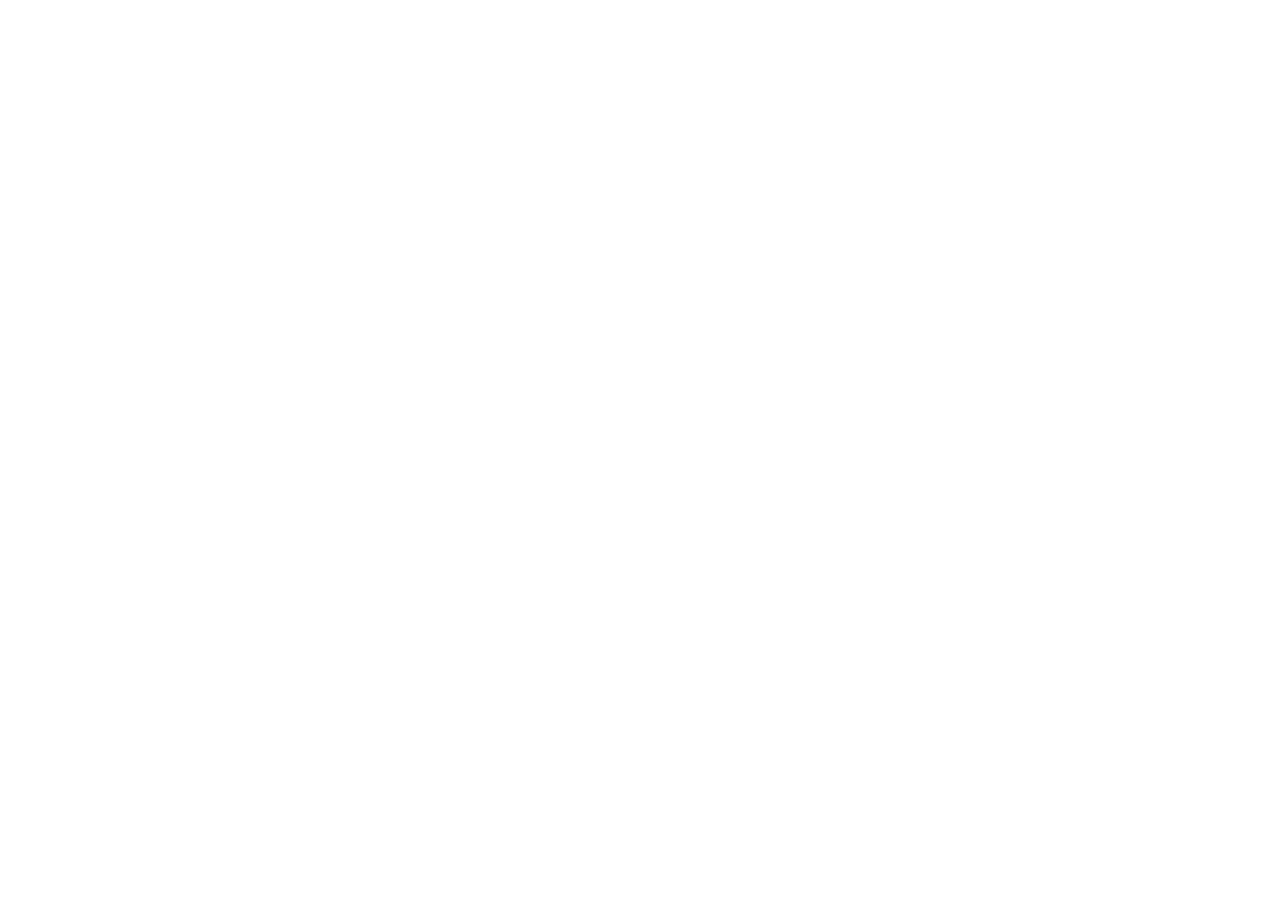
==== public/index.html @ 75350422 "Initial commit" ====
<!DOCTYPE html>
<html lang="en">
  <head>
    <meta charset="utf-8" />
    <link rel="icon" href="%PUBLIC_URL%/favicon.ico" />
    <meta name="viewport" content="width=device-width, initial-scale=1" />
    <meta name="theme-color" content="#000000" />
    <meta
      name="description"
      content="Web site created using create-react-app"
    />
    <!--
      Notice the use of %PUBLIC_URL% in the tags above.
      It will be replaced with the URL of the `public` folder during the build.
      Only files inside the `public` folder can be referenced from the HTML.

      Unlike "/favicon.ico" or "favicon.ico", "%PUBLIC_URL%/favicon.ico" will
      work correctly both with client-side routing and a non-root public URL.
      Learn how to configure a non-root public URL by running `npm run build`.
    -->
    <title>React App</title>
  </head>
  <body>
    <noscript>You need to enable JavaScript to run this app.</noscript>
    <div id="root"></div>
    <!--
      This HTML file is a template.
      If you open it directly in the browser, you will see an empty page.

      You can add webfonts, meta tags, or analytics to this file.
      The build step will place the bundled scripts into the <body> tag.

      To begin the development, run `npm start` or `yarn start`.
      To create a production bundle, use `npm run build` or `yarn build`.
    -->
  </body>
</html>
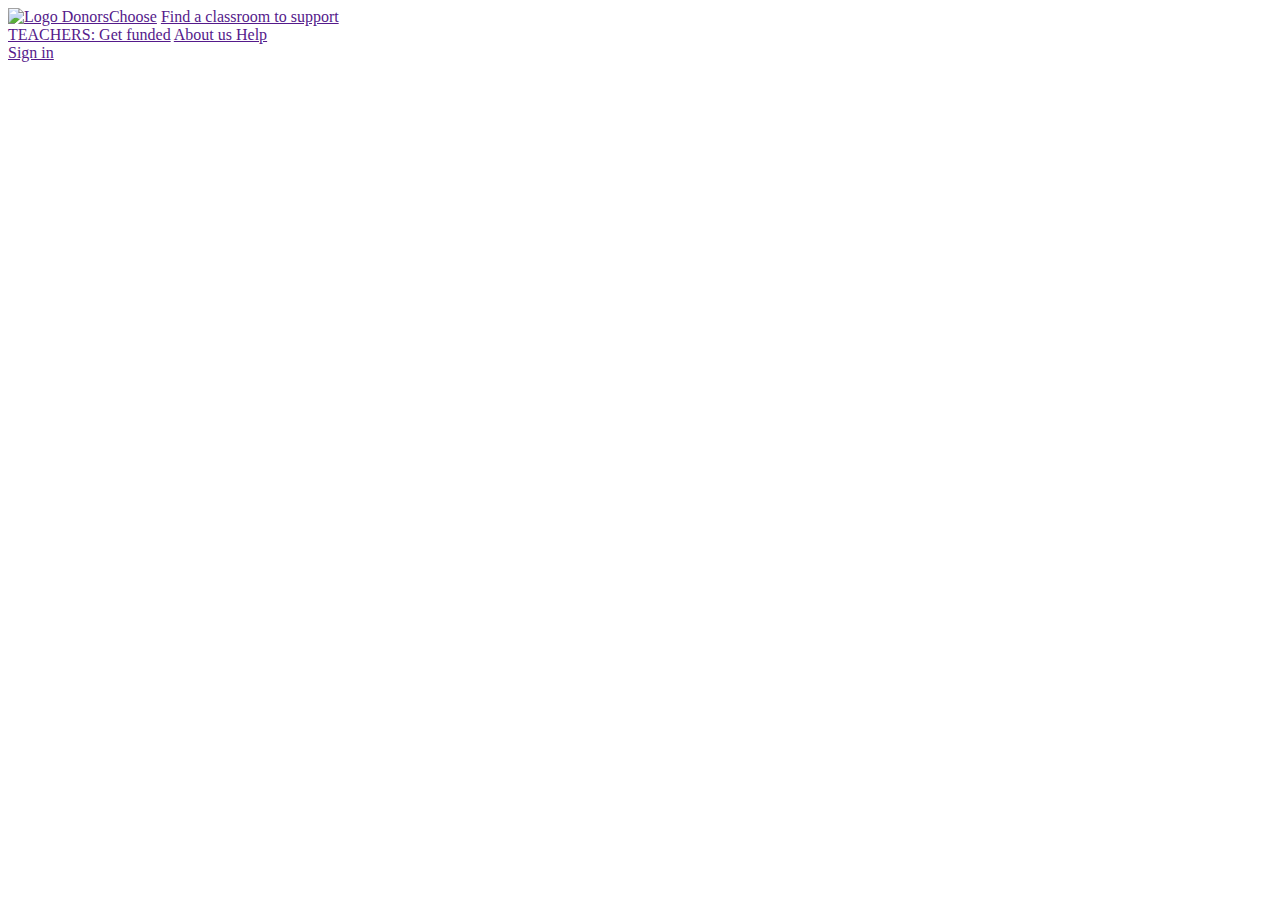
==== commit d0db2a7a: "header" ====
--- a/public/index.html
+++ b/public/index.html
@@ -2,36 +2,35 @@
 <html lang="en">
   <head>
     <meta charset="utf-8" />
-    <link rel="icon" href="%PUBLIC_URL%/favicon.ico" />
+    <link rel="icon" href="favicon.ico" />
+    <link rel="stylesheet" href="src/index.css" />
     <meta name="viewport" content="width=device-width, initial-scale=1" />
     <meta name="theme-color" content="#000000" />
     <meta
       name="description"
       content="Web site created using create-react-app"
     />
-    <!--
-      Notice the use of %PUBLIC_URL% in the tags above.
-      It will be replaced with the URL of the `public` folder during the build.
-      Only files inside the `public` folder can be referenced from the HTML.
-
-      Unlike "/favicon.ico" or "favicon.ico", "%PUBLIC_URL%/favicon.ico" will
-      work correctly both with client-side routing and a non-root public URL.
-      Learn how to configure a non-root public URL by running `npm run build`.
-    -->
-    <title>React App</title>
+    <title>DonorsChoose</title>
   </head>
   <body>
     <noscript>You need to enable JavaScript to run this app.</noscript>
-    <div id="root"></div>
-    <!--
-      This HTML file is a template.
-      If you open it directly in the browser, you will see an empty page.
 
-      You can add webfonts, meta tags, or analytics to this file.
-      The build step will place the bundled scripts into the <body> tag.
+    <header class="header">
+      <a  class="header__logo" href=""><img src="logo.png" alt="Logo DonorsChoose"/></a>
+      <a class="header__button" href="">Find a classroom to support</a>
 
-      To begin the development, run `npm start` or `yarn start`.
-      To create a production bundle, use `npm run build` or `yarn build`.
-    -->
+      <div>
+        <a href="" class="header__links">TEACHERS: Get funded</a>
+        <a href="" class="header__links">About us </a>
+        <a href="" class="header__links">Help</a>
+      </div>
+
+      <a href="" class="header__links header__links">Sign in</a>
+    </header>
+
+    <footer class="footer">
+
+    </footer>
+
   </body>
 </html>
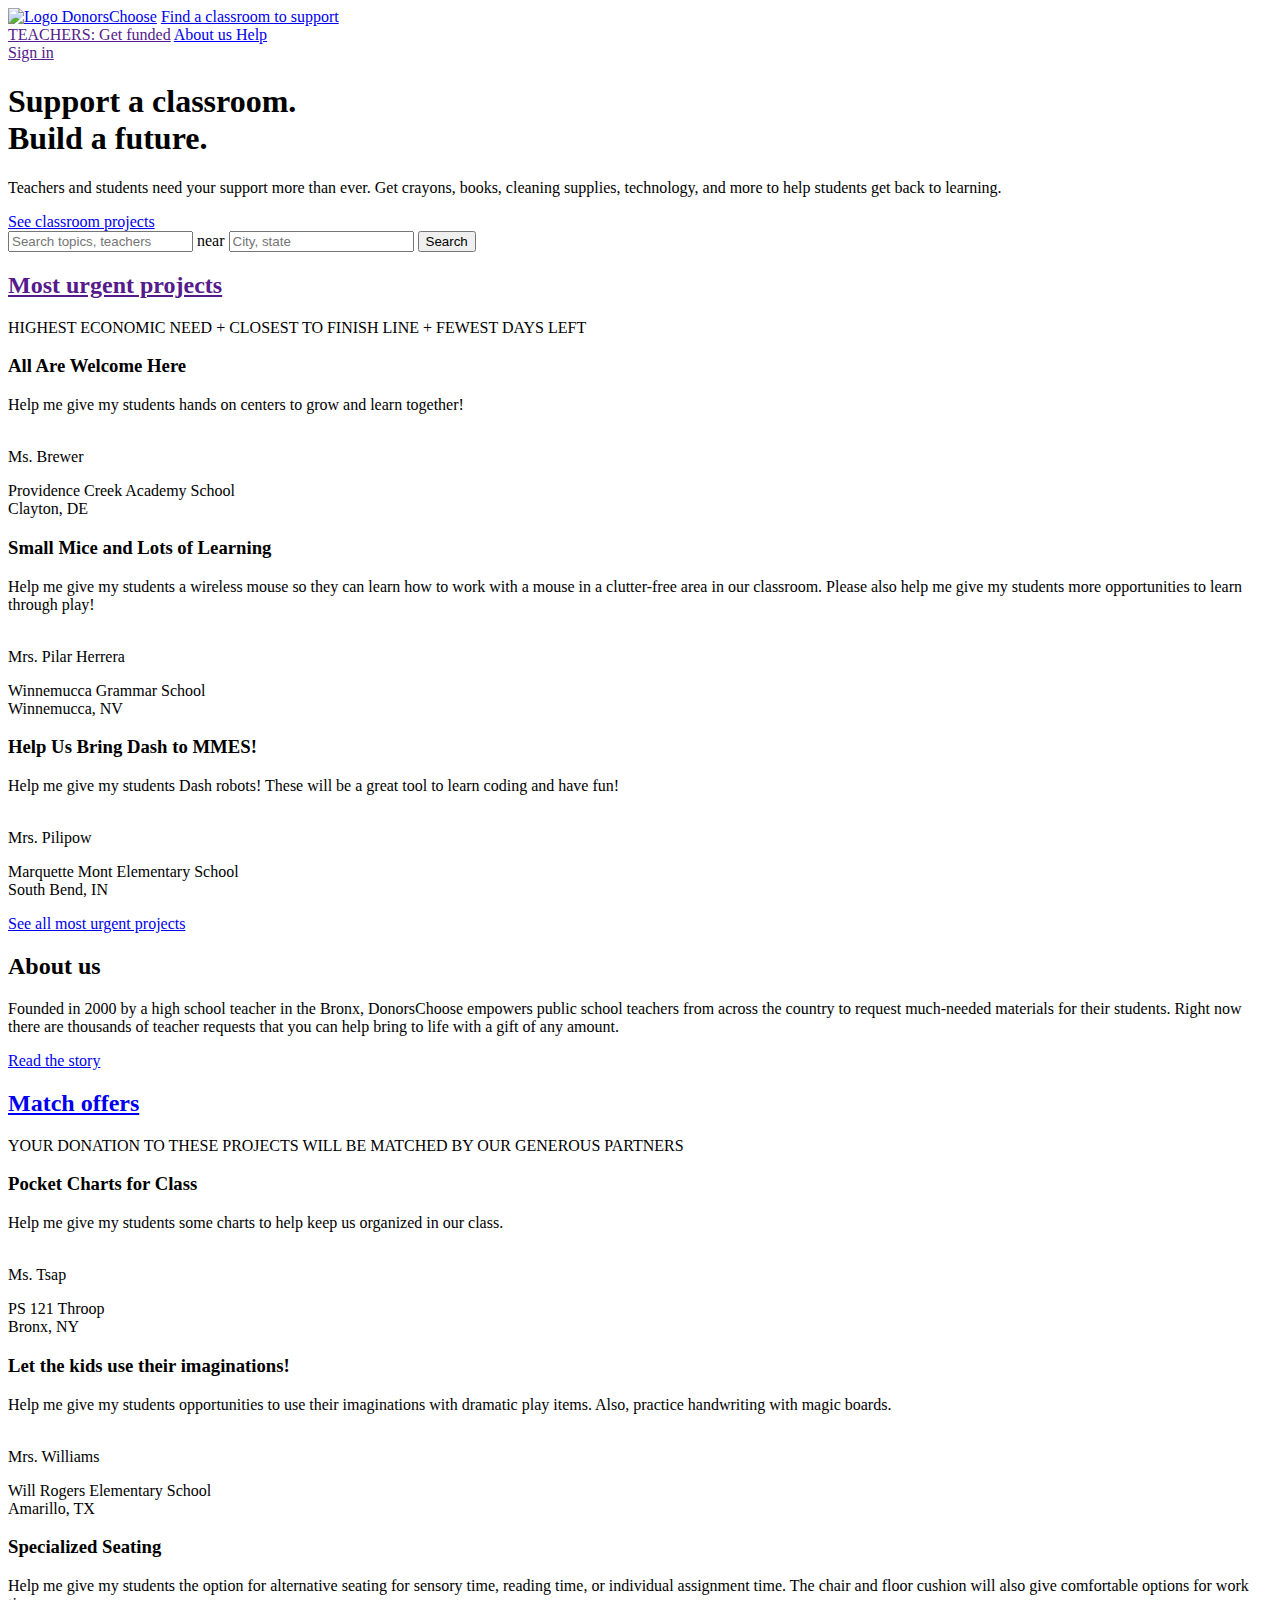
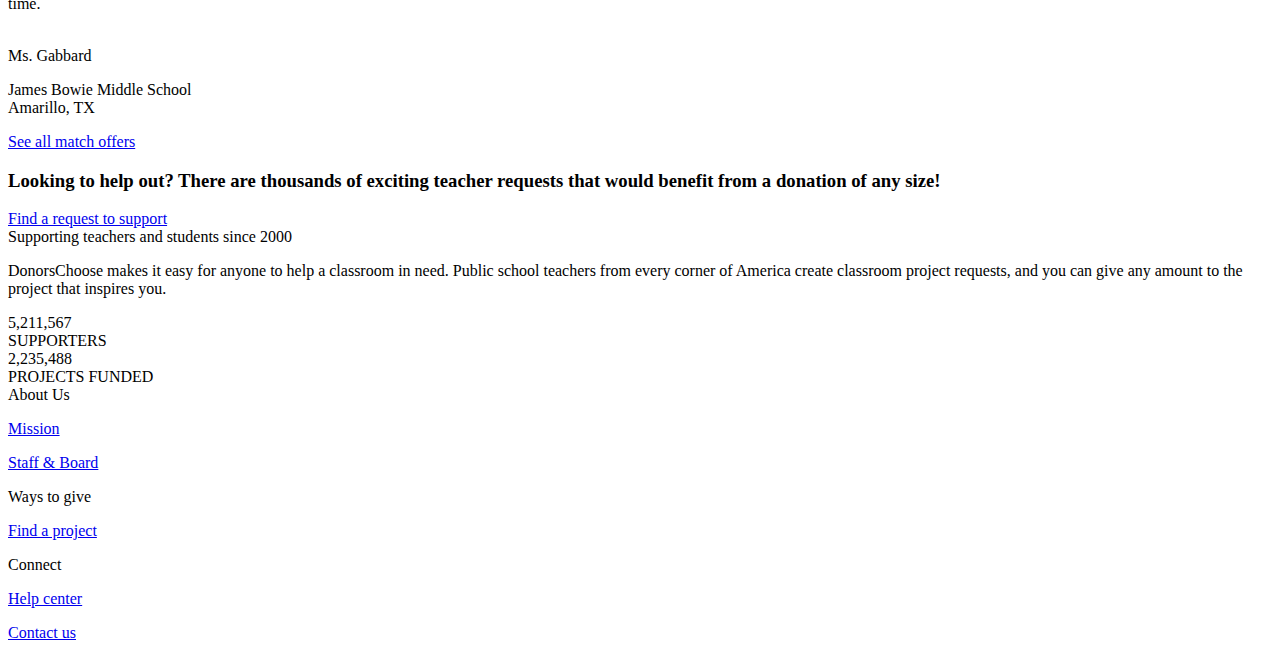
==== commit 5d8e2ad5: "диплом. верстка" ====
--- a/public/index.html
+++ b/public/index.html
@@ -16,19 +16,266 @@
     <noscript>You need to enable JavaScript to run this app.</noscript>
 
     <header class="header">
-      <a  class="header__logo" href=""><img src="logo.png" alt="Logo DonorsChoose"/></a>
-      <a class="header__button" href="">Find a classroom to support</a>
+      <a  class="header__logo" href="index.html"><img src="logo.png" alt="Logo DonorsChoose"/></a>
+      <a class="header__button" href="search.html">Find a classroom to support</a>
 
       <div>
-        <a href="" class="header__links">TEACHERS: Get funded</a>
-        <a href="" class="header__links">About us </a>
-        <a href="" class="header__links">Help</a>
-      </div>
-
-      <a href="" class="header__links header__links">Sign in</a>
+        <a href="" class="header__link">TEACHERS: Get funded</a>
+        <a href="mission.html" class="header__link">About us </a>
+        <a href="help.html" class="header__link">Help</a>
+      </div>
+
+      <a href="" class="header__link">Sign in</a>
     </header>
 
+    <div class="build">
+
+      <div class="build__column">
+
+      </div>
+
+      <div class="build__column">
+        <h1 class="build__title">
+          Support a classroom.<br />
+          Build a future.
+        </h1>
+
+        <p class="build__description">
+          Teachers and students need your support more than ever. Get crayons, books, cleaning supplies,
+          technology, and more to help students get back to learning.
+        </p>
+
+        <div class="build__button">
+          <a href="search.html">See classroom projects</a>
+        </div>
+
+      </div>
+    </div>
+
+    <form class="search">
+
+      <input class="search__input search__input__1" type="text" placeholder="Search topics, teachers" />
+
+      <span class="search__text">near</span>
+
+      <input class="search__input search__input__2" type="text" placeholder="City, state" />
+
+
+      <button class="search__button" type="submit"><span>Search</span></button>
+
+    </form>
+
+    <section class="news">
+      <h2 class="news__link"><a href="">Most urgent projects</a></h2>
+      <p  class="news__description">HIGHEST ECONOMIC NEED + CLOSEST TO FINISH LINE + FEWEST DAYS LEFT</p>
+
+      <div class="news__container">
+
+        <article class="news__container__card">
+
+          <div class="news__container__card__img news__container__card__img_1">
+            <h3 class="news__container__card__title">All Are Welcome Here</h3>
+          </div>
+
+          <p class="news__container__card__description">Help me give my students hands on centers to grow and learn together!</p>
+
+          <div>
+            <br /><span class="news__container__card__author">Ms. Brewer</span><br />
+            <p class="news__container__card__place">
+              Providence Creek Academy School<br />
+              Clayton, DE
+            </p>
+          </div>
+
+        </article>
+
+        <article class="news__container__card">
+
+          <div class="news__container__card__img news__container__card__img_2">
+            <h3 class="news__container__card__title">Small Mice and Lots of Learning</h3>
+          </div>
+
+          <p class="news__container__card__description">
+              Help me give my students a wireless mouse so they can learn how to work
+              with a mouse in a clutter-free area in our classroom.
+              Please also help me give my students more opportunities to learn through play!
+          </p>
+
+
+          <div>
+            <br /><span class="news__container__card__author">Mrs. Pilar Herrera</span><br />
+            <p class="news__container__card__place">
+              Winnemucca Grammar School<br />
+              Winnemucca, NV
+            </p>
+          </div>
+        </article>
+
+        <article class="news__container__card">
+
+          <div class="news__container__card__img news__container__card__img_3">
+            <h3 class="news__container__card__title">Help Us Bring Dash to MMES!</h3>
+          </div>
+
+          <p class="news__container__card__description">
+            Help me give my students Dash robots! These will be a great tool to learn coding and have fun!
+          </p>
+
+          <div>
+            <br /><span class="news__container__card__author">Mrs. Pilipow</span><br />
+            <p class="news__container__card__place">
+              Marquette Mont Elementary School<br />
+              South Bend, IN
+            </p>
+          </div>
+
+        </article>
+      </div>
+
+      <div class="news__button">
+        <a href="search.html">See all most urgent projects</a>
+      </div>
+    </section>
+
+    <div class="about">
+      <h2 class="about__title">About us</h2>
+
+      <p class="about__description">
+        Founded in 2000 by a high school teacher in the Bronx, DonorsChoose empowers public school teachers from across
+        the country to request much-needed materials for their students.
+        Right now there are thousands of teacher requests that you can help bring to life with a gift of any amount.
+      </p>
+
+      <div class="about__button">
+        <a href="mission.html">Read the story</a>
+      </div>
+    </div>
+
+    <section class="news">
+      <h2 class="news__link"><a href="search.html">Match offers</a></h2>
+      <p  class="news__description">YOUR DONATION TO THESE PROJECTS WILL BE MATCHED BY OUR GENEROUS PARTNERS</p>
+
+      <div class="news__container">
+
+        <article class="news__container__card">
+
+          <div class="news__container__card__img news__container__card__img_4">
+            <h3 class="news__container__card__title">Pocket Charts for Class</h3>
+          </div>
+
+          <p class="news__container__card__description">
+            Help me give my students some charts to help keep us organized in our class.
+          </p>
+          <div>
+            <br /><span class="news__container__card__author">Ms. Tsap</span><br />
+            <p class="news__container__card__place">
+              PS 121 Throop<br />
+              Bronx, NY
+            </p>
+          </div>
+
+        </article>
+
+        <article class="news__container__card">
+
+          <div class="news__container__card__img news__container__card__img_5">
+            <h3 class="news__container__card__title">Let the kids use their imaginations!</h3>
+          </div>
+
+          <p class="news__container__card__description">
+            Help me give my students opportunities to use their imaginations with dramatic play items.
+            Also, practice handwriting with magic boards.
+          </p>
+
+
+          <div>
+            <br /><span class="news__container__card__author">Mrs. Williams</span><br />
+            <p class="news__container__card__place">
+              Will Rogers Elementary School<br />
+              Amarillo, TX
+            </p>
+          </div>
+        </article>
+
+        <article class="news__container__card">
+
+          <div class="news__container__card__img news__container__card__img_6">
+            <h3 class="news__container__card__title">Specialized Seating</h3>
+          </div>
+
+          <p class="news__container__card__description">
+            Help me give my students the option for alternative seating for sensory time,
+            reading time, or individual assignment time.
+            The chair and floor cushion will also give comfortable options for work time.
+          </p>
+
+          <div>
+            <br /><span class="news__container__card__author">Ms. Gabbard</span><br />
+            <p class="news__container__card__place">
+              James Bowie Middle School<br />
+              Amarillo, TX
+            </p>
+          </div>
+
+        </article>
+      </div>
+
+      <div class="news__button">
+        <a href="search.html">See all match offers</a>
+      </div>
+    </section>
+
+    <div class="above-footer">
+      <h3 class="above-footer__text">
+        Looking to help out? There are thousands of exciting teacher requests that would
+        benefit from a donation of any size!
+      </h3>
+
+      <div class="above-footer__button">
+        <a href="search.html">Find a request to support</a>
+      </div>
+
+    </div>
+
     <footer class="footer">
+
+      <div class="footer__column">
+        <span class="footer__column__title">Supporting teachers and students since 2000</span>
+
+        <p class="footer__column__text">
+          DonorsChoose makes it easy for anyone to help a classroom in need. Public school teachers from every corner
+          of America create classroom project requests, and you can give any amount to the project that inspires you.
+        </p>
+
+        <div class="footer__column__counters">
+          <div>
+            <span class="footer__column__counters__number">5,211,567</span><br />
+            <span class="footer__column__counters__text">SUPPORTERS</span>
+          </div>
+
+          <div>
+            <span class="footer__column__counters__number">2,235,488</span><br />
+            <span class="footer__column__counters__text">PROJECTS FUNDED</span>
+          </div>
+        </div>
+      </div>
+
+      <div class="footer__column">
+        <span class="footer__column__title">About Us</span>
+        <a href="mission.html" class="footer__column__link"><p>Mission</p></a>
+        <a href="team.html" class="footer__column__link"><p>Staff & Board</p></a>
+      </div>
+
+      <div class="footer__column">
+        <span class="footer__column__title">Ways to give</span>
+        <a href="search.html" class="footer__column__link"><p>Find a project</p></a>
+      </div>
+
+      <div class="footer__column">
+        <span class="footer__column__title">Connect</span>
+        <a href="help.html" class="footer__column__link"><p>Help center</p></a>
+        <a href="contact.html" class="footer__column__link"><p>Contact us</p></a>
+      </div>
 
     </footer>
 
